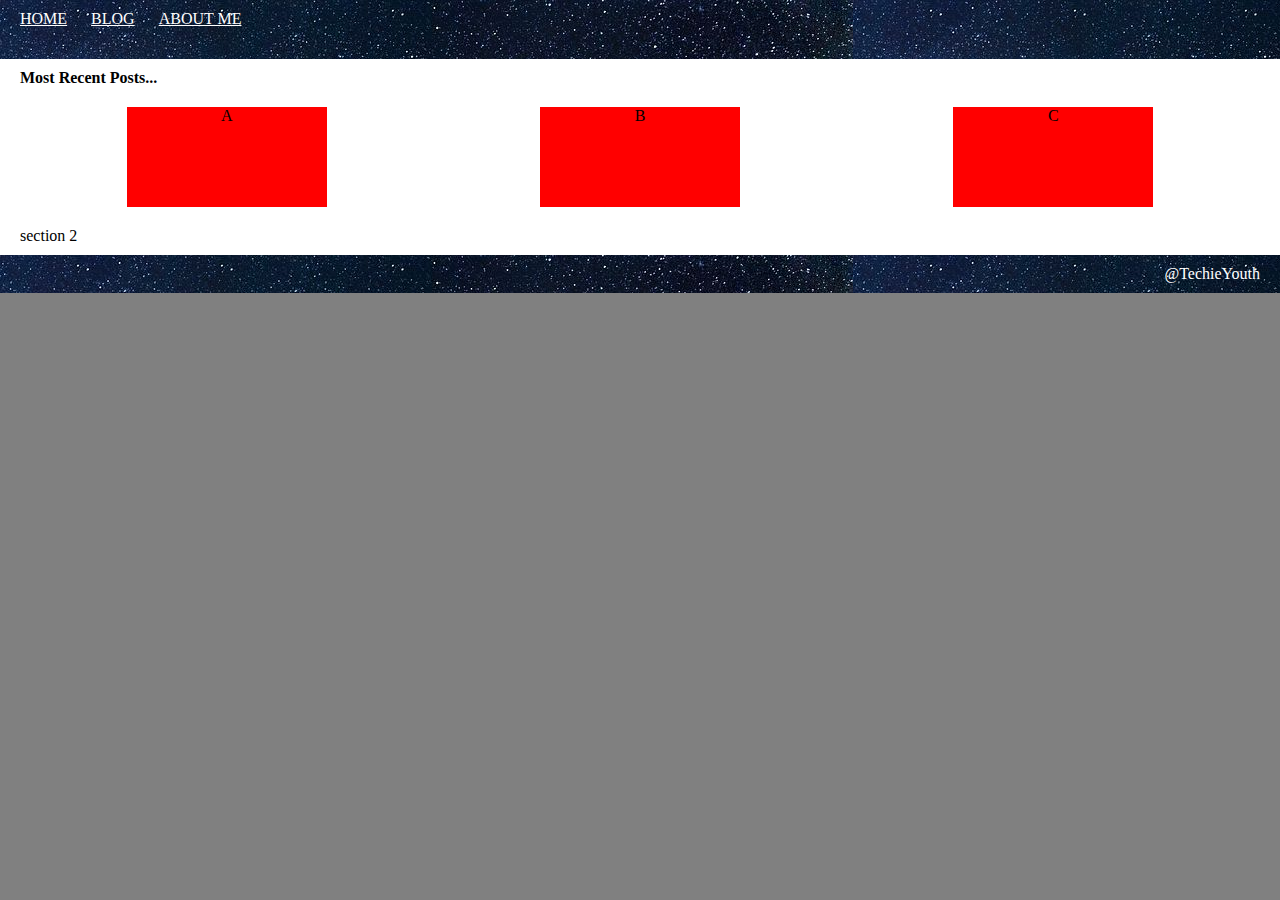
==== index.html @ 527a051e "eddit" ====
<!DOCTYPE html>
<html>
  <head>
    <title> My Website </title>
    <link rel="stylesheet" href="styles.css">
  </head>
  <body>
    <header>
      <nav>
        <ul>
          <li><a href="index.html"> HOME </a></li>
          <li><a href="blog.html"> BLOG </a></li>
          <li><a href="about_me.html"> ABOUT ME </a></li>
        </ul>
      </nav>
      <h1>  </h1>
    </header>
    <section> <strong> Most Recent Posts... </strong> </section>
    <section>
      <div>A</div>
      <div>B</div>
      <div>C</div>
    </section>
    <section>
      section 2
    </section>
    <footer>
      @TechieYouth
    </footer>
  </body>


</html>
---- styles.css ----
body {
  background: grey;
  font-family: verdana;
  color: black;
  margin: 0;
  padding: 0;
}
header {
  background: black;
  background-image: url('images/background_header.jpg');
  color: white;
  padding: 10px 20px;
}
ul {
  margin: 0;
  padding: 0;
  list-style-type: none;
}
li {
  display: inline-block;
  margin-right: 20px;
  text-decoration: none;
  color: white;
}
a {
  text-decoration: underline;
  color: white;
}
a: visited {
  text-decoration: underline;
  color: white;
}
h1 {
  text-align: center;
  color: white;
}
section {
  background: white;
  padding: 10px 20px;
  color: black;
  display: flex;
  flex-direction: row;
}
div {
  background: red;
  width: 200px;
  height: 100px;
  margin: auto;
  text-align: center;
}
footer {
  background: black;
  background-image: url('images/background_header.jpg');
  color: white;
  padding: 10px 20px;
  text-align: right;
}
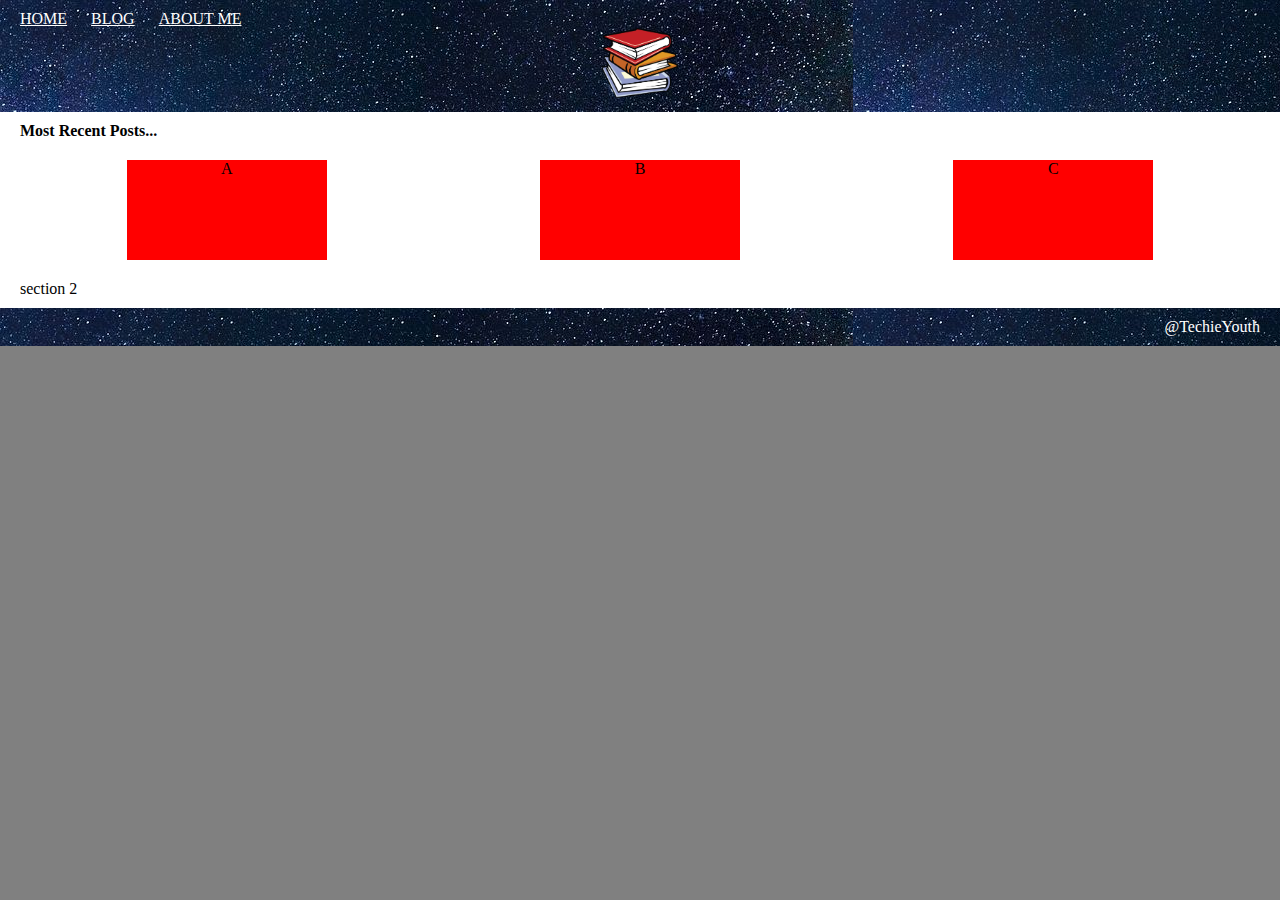
==== commit 42aa8c24: "edit" ====
--- a/index.html
+++ b/index.html
@@ -13,7 +13,10 @@
           <li><a href="about_me.html"> ABOUT ME </a></li>
         </ul>
       </nav>
-      <h1>  </h1>
+      <center> <a href="index.html">
+        <img src="images/logo.png" alt="logo"
+        style="width:100px;height:70px;"> </a>
+      </center>
     </header>
     <section> <strong> Most Recent Posts... </strong> </section>
     <section>
--- a/styles.css
+++ b/styles.css
@@ -31,8 +31,9 @@
   color: white;
 }
 h1 {
-  text-align: center;
-  color: white;
+  margin-right: auto;
+  margin-top: 10px;
+  color: black;
 }
 section {
   background: white;
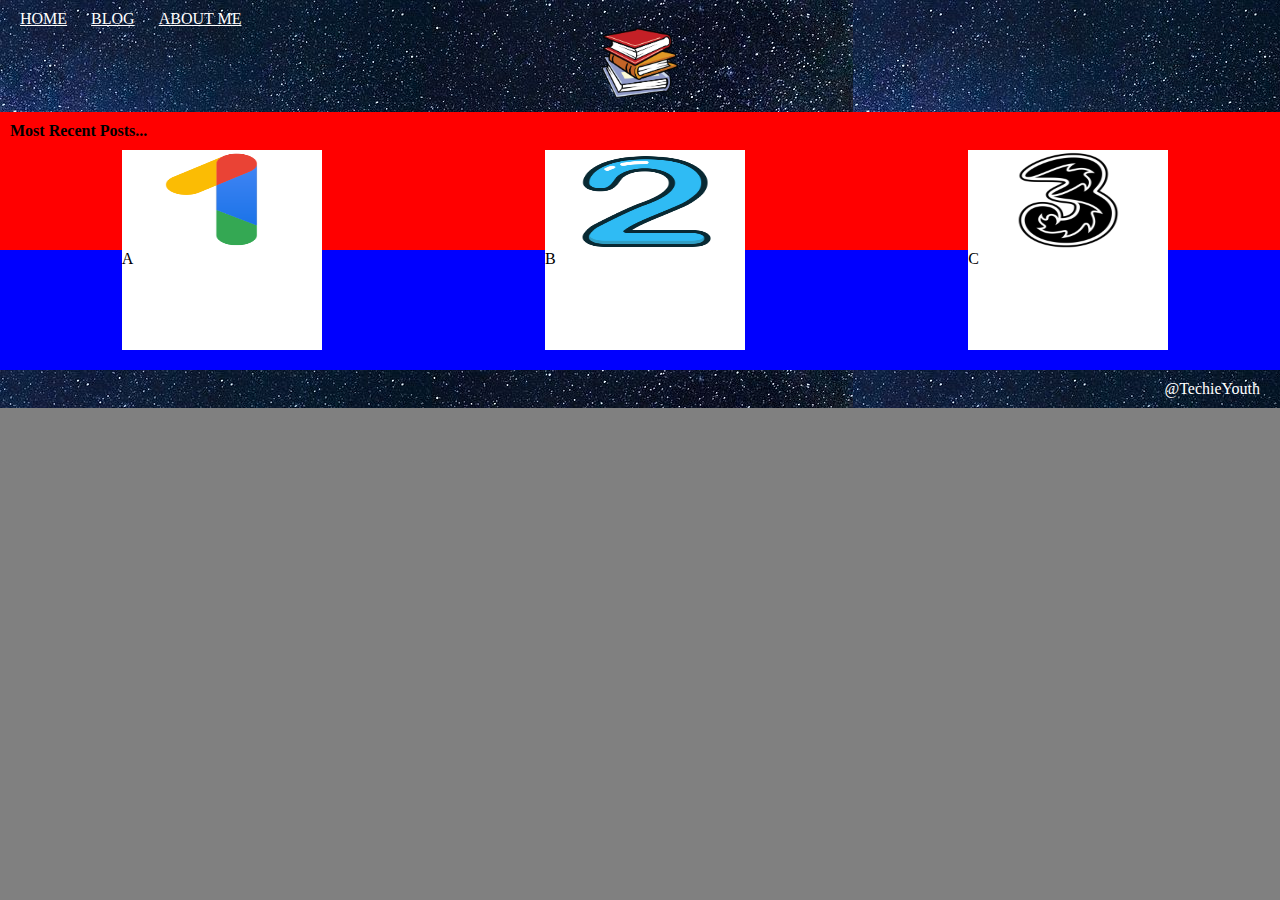
==== commit e902bf7f: "edit" ====
--- a/index.html
+++ b/index.html
@@ -20,12 +20,17 @@
     </header>
     <section> <strong> Most Recent Posts... </strong> </section>
     <section>
-      <div>A</div>
-      <div>B</div>
-      <div>C</div>
+      <div style="background-image: url('images/one.png');">
+         </div>
+      <div style="background-image: url('images/two.png');">
+         </div>
+      <div style="background-image: url('images/three.png');">
+         </div>
     </section>
-    <section>
-      section 2
+    <section class='sub_div'>
+      <div> A </div>
+      <div> B </div>
+      <div> C </div>
     </section>
     <footer>
       @TechieYouth
--- a/styles.css
+++ b/styles.css
@@ -36,18 +36,27 @@
   color: black;
 }
 section {
-  background: white;
-  padding: 10px 20px;
+  background: red;
+  padding: 10px 0px 0px 10px;
+  color: black;
+  display: flex;
+  flex-direction: row;
+}
+.sub_div {
+  background: blue;
+  padding: 0px 0px 20px 10px;
   color: black;
   display: flex;
   flex-direction: row;
 }
 div {
-  background: red;
+  background-color: white;
   width: 200px;
   height: 100px;
+  background-size: 200px 100px;
+  background-repeat: no-repeat;
   margin: auto;
-  text-align: center;
+  text-align: left;
 }
 footer {
   background: black;
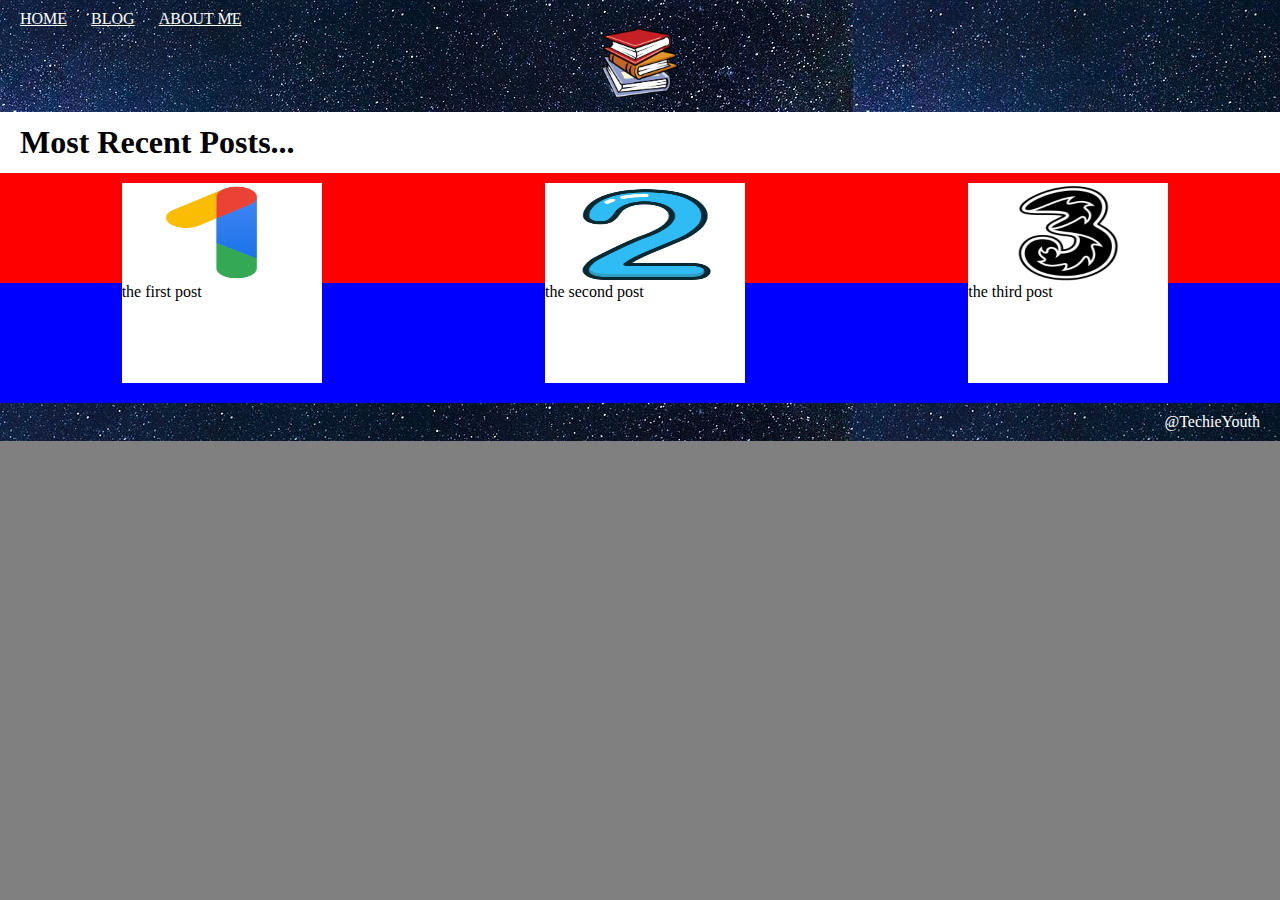
==== commit 62e85651: "edit" ====
--- a/index.html
+++ b/index.html
@@ -18,8 +18,8 @@
         style="width:100px;height:70px;"> </a>
       </center>
     </header>
-    <section> <strong> Most Recent Posts... </strong> </section>
-    <section>
+    <section> <h1> Most Recent Posts... </h1> </section>
+    <section class='main_div'>
       <div style="background-image: url('images/one.png');">
          </div>
       <div style="background-image: url('images/two.png');">
@@ -28,9 +28,9 @@
          </div>
     </section>
     <section class='sub_div'>
-      <div> A </div>
-      <div> B </div>
-      <div> C </div>
+      <div> the first post </div>
+      <div> the second post </div>
+      <div> the third post </div>
     </section>
     <footer>
       @TechieYouth
--- a/styles.css
+++ b/styles.css
@@ -32,10 +32,18 @@
 }
 h1 {
   margin-right: auto;
-  margin-top: 10px;
+  margin-top: 2px;
+  margin-bottom: 2px;
   color: black;
 }
 section {
+  background: white;
+  padding: 10px 20px;
+  color: black;
+  display: flex;
+  flex-direction: row;
+}
+.main_div {
   background: red;
   padding: 10px 0px 0px 10px;
   color: black;
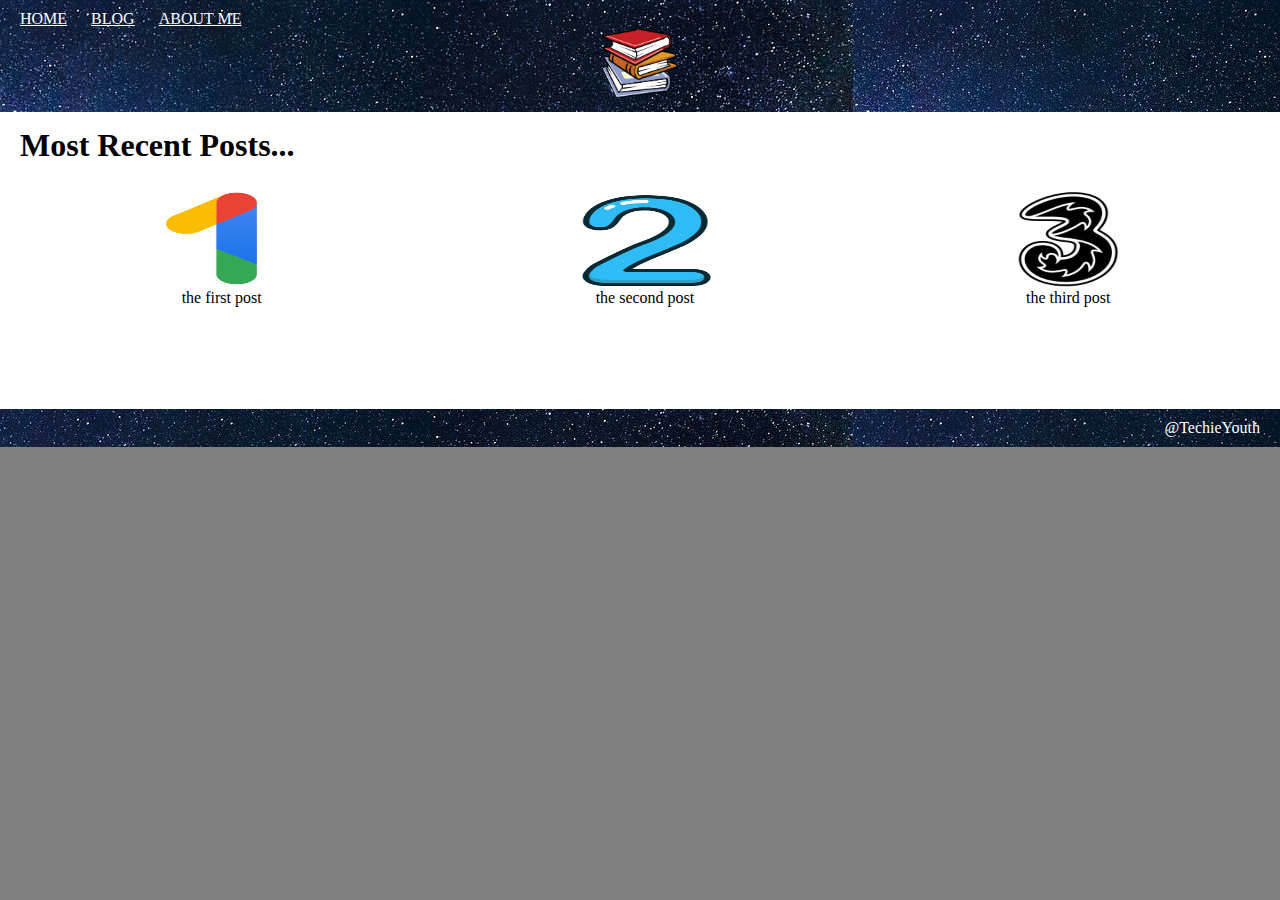
==== commit 9e269678: "posts" ====
--- a/index.html
+++ b/index.html
@@ -20,12 +20,19 @@
     </header>
     <section> <h1> Most Recent Posts... </h1> </section>
     <section class='main_div'>
-      <div style="background-image: url('images/one.png');">
-         </div>
-      <div style="background-image: url('images/two.png');">
-         </div>
-      <div style="background-image: url('images/three.png');">
-         </div>
+      <div>
+        <a href="posts/post1.html">
+          <img src="images/one.png" alt="one"
+          style="width:200px;height:100px;">
+      </a></div>
+      <div> <a href="posts/post2.html">
+        <img src="images/two.png" alt="two"
+        style="width:200px;height:100px;">
+      </a></div>
+      <div> <a href="posts/post3.html">
+        <img src="images/three.png" alt="three"
+        style="width:200px;height:100px;">
+      </a></div>
     </section>
     <section class='sub_div'>
       <div> the first post </div>
--- a/styles.css
+++ b/styles.css
@@ -32,8 +32,8 @@
 }
 h1 {
   margin-right: auto;
-  margin-top: 2px;
-  margin-bottom: 2px;
+  margin-top: 5px;
+  margin-bottom: 5px;
   color: black;
 }
 section {
@@ -44,15 +44,22 @@
   flex-direction: row;
 }
 .main_div {
-  background: red;
+  background: white;
   padding: 10px 0px 0px 10px;
   color: black;
   display: flex;
   flex-direction: row;
 }
 .sub_div {
-  background: blue;
+  background: white;
   padding: 0px 0px 20px 10px;
+  color: black;
+  display: flex;
+  flex-direction: row;
+}
+.about {
+  background: white;
+  padding: 10px 20px;
   color: black;
   display: flex;
   flex-direction: row;
@@ -61,10 +68,8 @@
   background-color: white;
   width: 200px;
   height: 100px;
-  background-size: 200px 100px;
-  background-repeat: no-repeat;
   margin: auto;
-  text-align: left;
+  text-align: center;
 }
 footer {
   background: black;
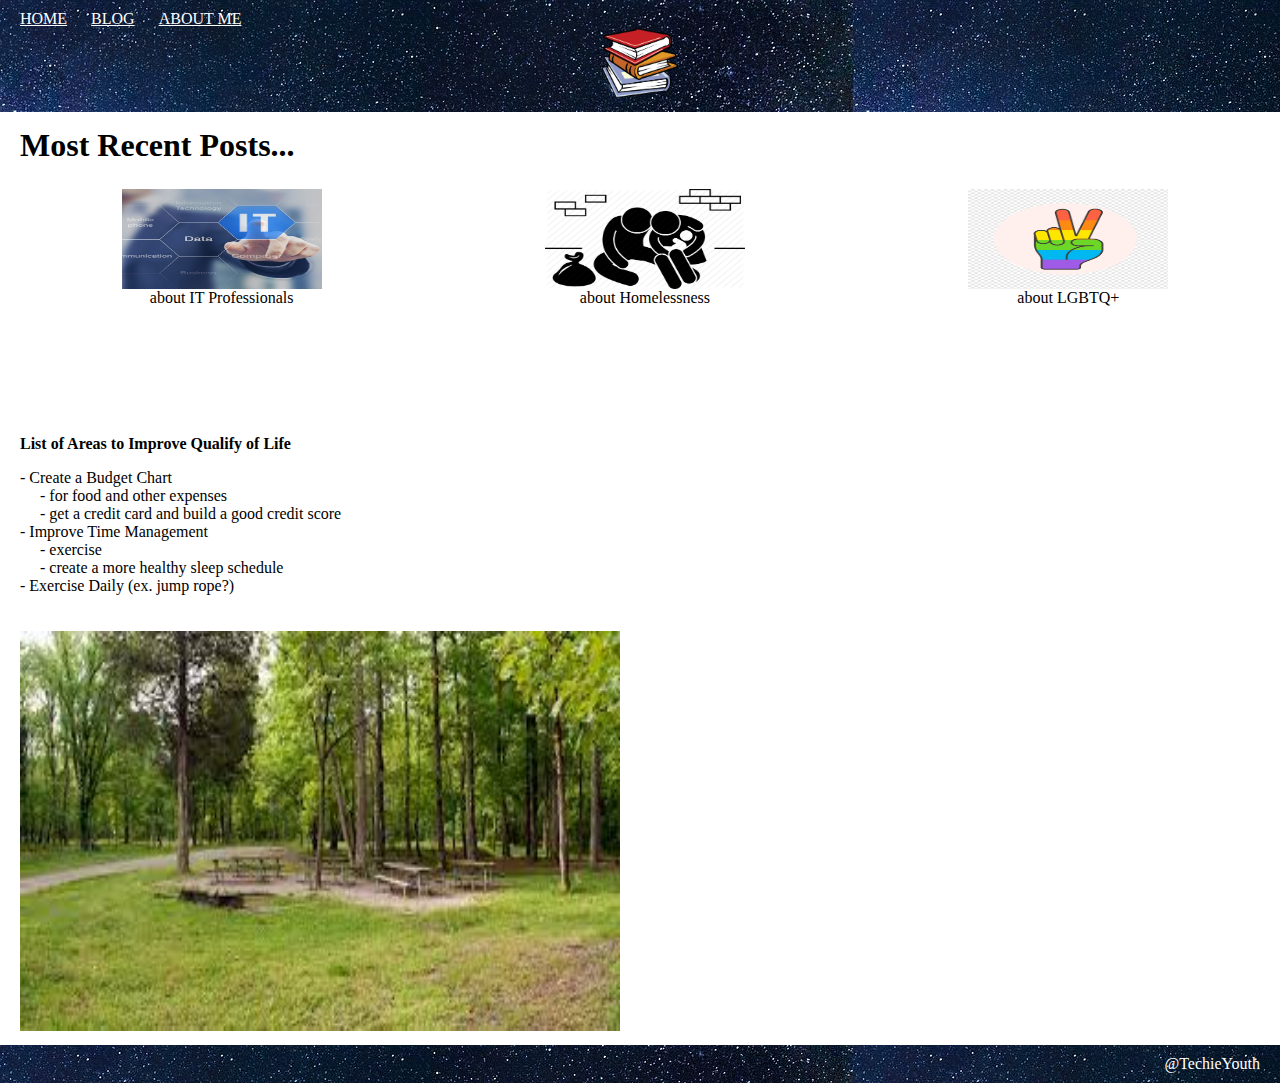
==== commit 587e5f06: "edits" ====
--- a/index.html
+++ b/index.html
@@ -18,11 +18,12 @@
         style="width:100px;height:70px;"> </a>
       </center>
     </header>
+
     <section> <h1> Most Recent Posts... </h1> </section>
     <section class='main_div'>
       <div>
         <a href="posts/post1.html">
-          <img src="images/one.png" alt="one"
+          <img src="images/one.jpg" alt="one"
           style="width:200px;height:100px;">
       </a></div>
       <div> <a href="posts/post2.html">
@@ -35,14 +36,29 @@
       </a></div>
     </section>
     <section class='sub_div'>
-      <div> the first post </div>
-      <div> the second post </div>
-      <div> the third post </div>
+      <div> about IT Professionals </div>
+      <div> about Homelessness </div>
+      <div> about LGBTQ+ </div>
     </section>
-    <footer>
-      @TechieYouth
-    </footer>
+    <section>
+      <p><strong> List of Areas to Improve Qualify of Life </strong></p>
+      <p>
+        - Create a Budget Chart<br>
+        &emsp; - for food and other expenses <br>
+        &emsp; - get a credit card and build a good credit score <br>
+        - Improve Time Management <br>
+        &emsp; - exercise <br>
+        &emsp; - create a more healthy sleep schedule <br>
+        - Exercise Daily (ex. jump rope?)<br>
+      </p>
+    </section>
+    <section>
+      <img src="images/campground.jpg" alt="campground"
+      style="width:600px;height:400px;">
+    </section>
   </body>
 
-
+  <footer>
+    @TechieYouth
+  </footer>
 </html>
--- a/styles.css
+++ b/styles.css
@@ -38,9 +38,10 @@
 }
 section {
   background: white;
+  height: auto;
   padding: 10px 20px;
   color: black;
-  display: flex;
+//  display: flex;
   flex-direction: row;
 }
 .main_div {
@@ -57,9 +58,17 @@
   display: flex;
   flex-direction: row;
 }
+.blog_div {
+  background: white;
+  padding: 10px 0px 10px 10px;
+  color: black;
+  display: flex;
+  flex-direction: row;
+}
 .about {
   background: white;
   padding: 10px 20px;
+  height: auto;
   color: black;
   display: flex;
   flex-direction: row;
@@ -71,6 +80,27 @@
   margin: auto;
   text-align: center;
 }
+.blog_div_icons {
+  background-color: white;
+  width: 200px;
+  height: 100px;
+  margin: auto;
+  text-align: center;
+}
+button {
+  //border: none;
+  border-radius: 8px;
+  background-color: blue;
+  color: white;
+  //right: 0;
+  padding: 15px 32px;
+  text-align: center;
+  text-decoration: none;
+  display: inline-block;
+  font-size: 16px;
+  //margin: 4px 2px;
+  cursor: pointer;
+}
 footer {
   background: black;
   background-image: url('images/background_header.jpg');
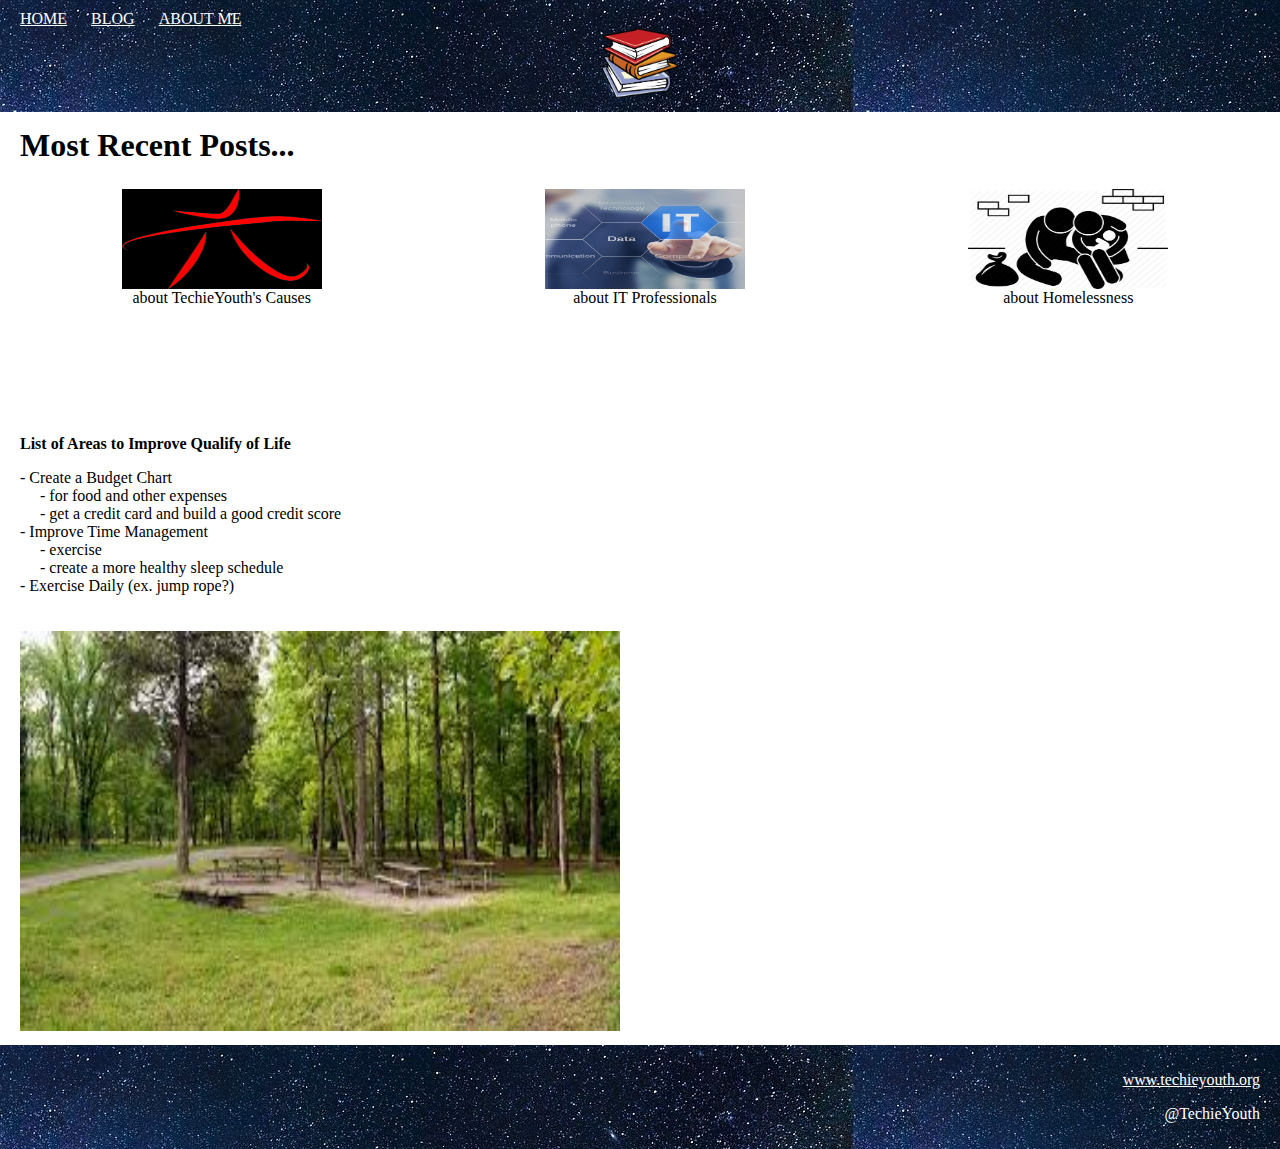
==== commit 22baf109: "more" ====
--- a/index.html
+++ b/index.html
@@ -21,6 +21,10 @@
 
     <section> <h1> Most Recent Posts... </h1> </section>
     <section class='main_div'>
+      <div> <a href="posts/post4.html">
+        <img src="images/four.png" alt="four"
+        style="width:200px;height:100px;">
+      </a></div>
       <div>
         <a href="posts/post1.html">
           <img src="images/one.jpg" alt="one"
@@ -30,15 +34,13 @@
         <img src="images/two.png" alt="two"
         style="width:200px;height:100px;">
       </a></div>
-      <div> <a href="posts/post3.html">
-        <img src="images/three.png" alt="three"
-        style="width:200px;height:100px;">
-      </a></div>
+
     </section>
     <section class='sub_div'>
+      <div> about TechieYouth's Causes </div>
       <div> about IT Professionals </div>
       <div> about Homelessness </div>
-      <div> about LGBTQ+ </div>
+
     </section>
     <section>
       <p><strong> List of Areas to Improve Qualify of Life </strong></p>
@@ -59,6 +61,7 @@
   </body>
 
   <footer>
-    @TechieYouth
+    <p> <a href="https://www.techieyouth.org/"> www.techieyouth.org </a> </p>
+    <p> @TechieYouth </p>
   </footer>
 </html>
